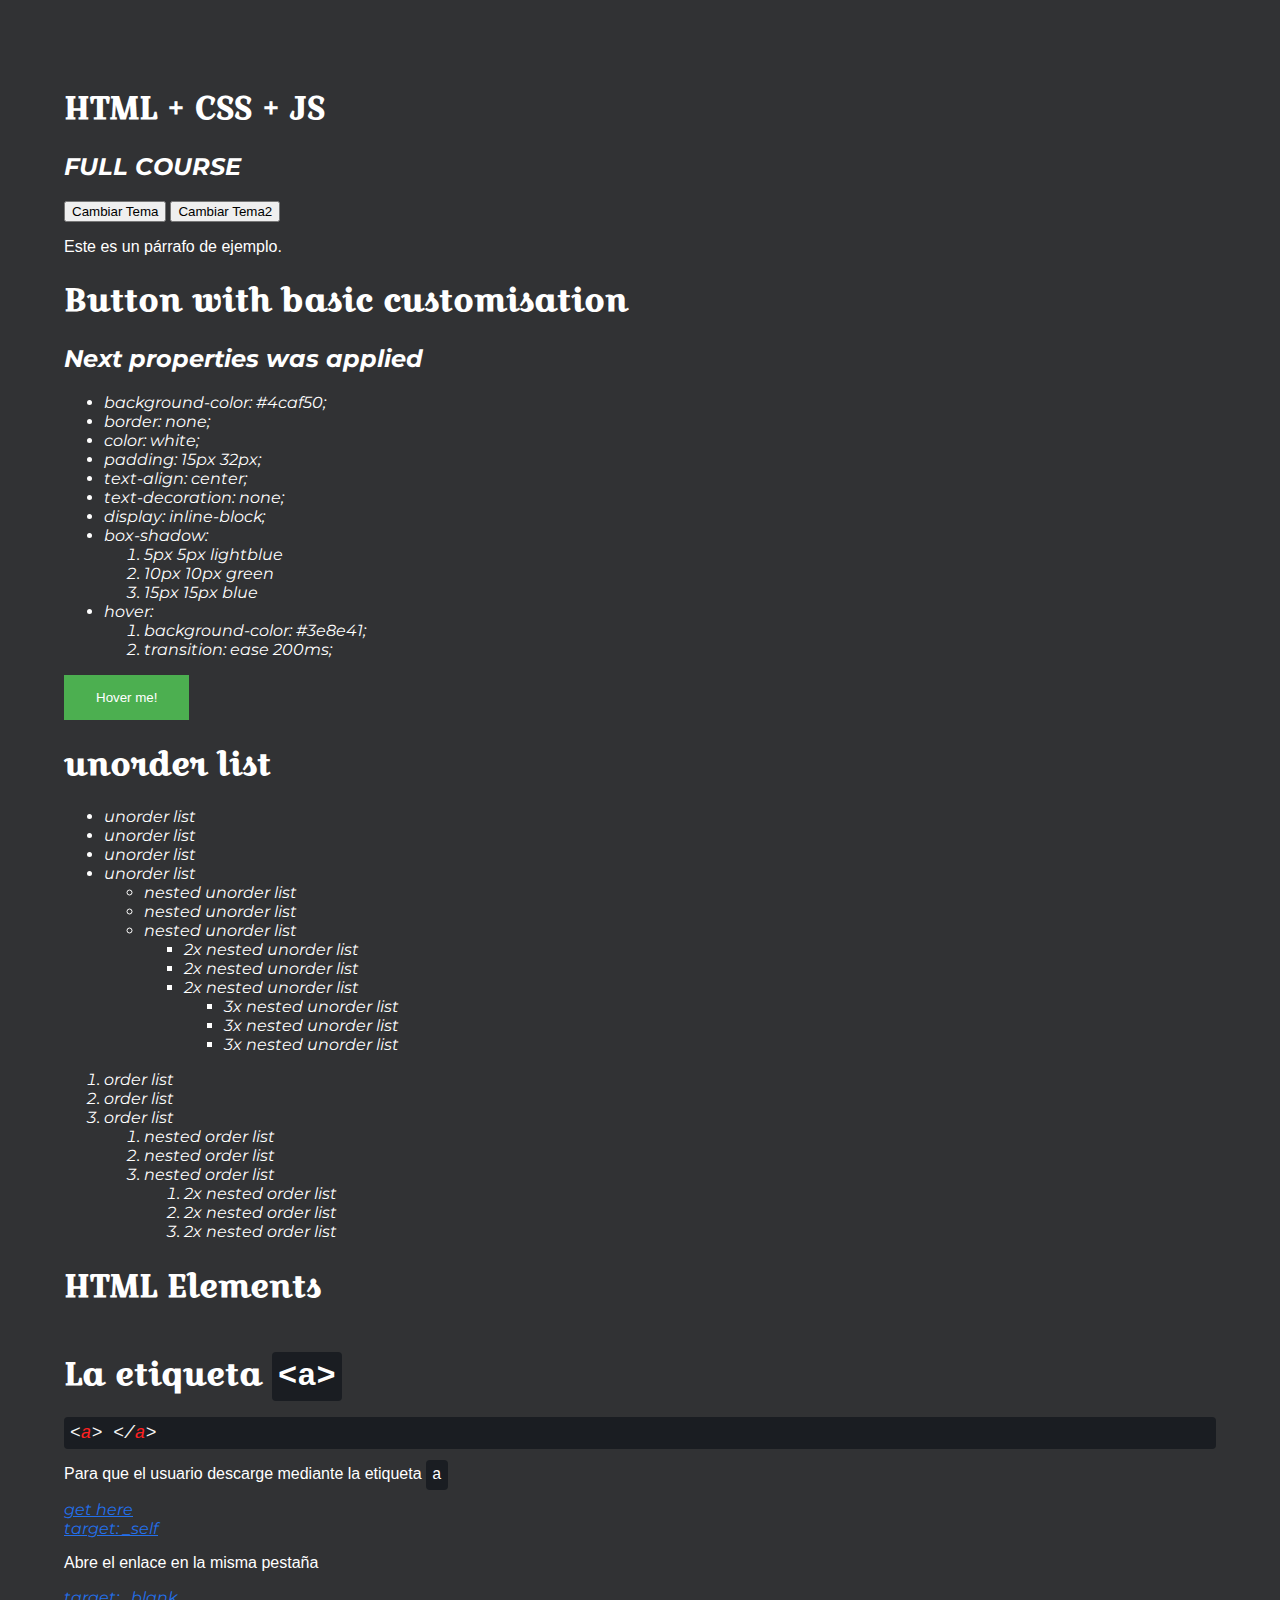
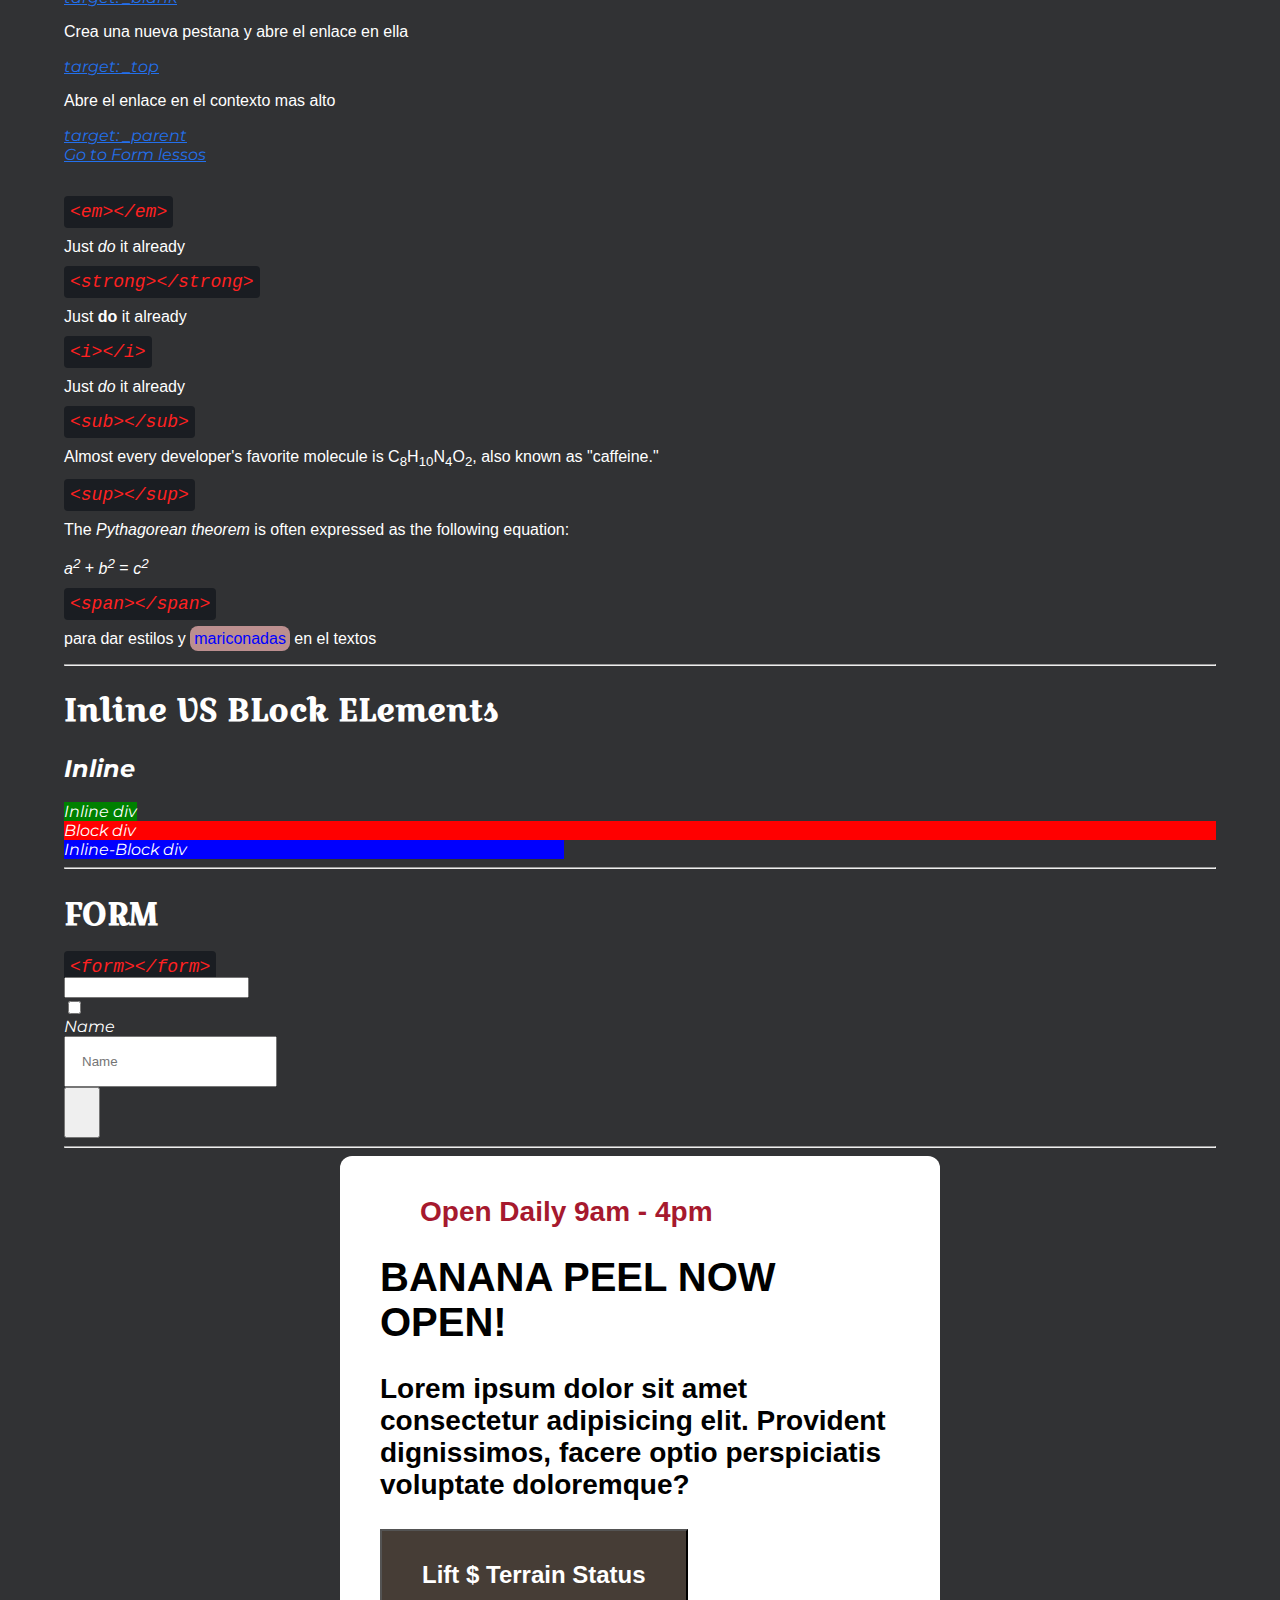
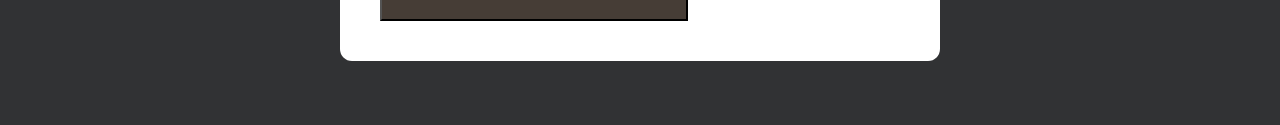
==== src/index.html @ bbcafe4c "section 11 completed" ====
<!DOCTYPE html>
<html>
  <head>
    <meta charset="utf-8" />
    <meta http-equiv="X-UA-Compatible" content="IE=edge" />
    <title>Page Title</title>
    <meta name="viewport" content="width=device-width, initial-scale=1" />
    <link rel="stylesheet" type="text/css" media="screen" href="./index.css" />
  </head>
  <body>
    <header>
      <h1>HTML + CSS + JS</h1>
      <h2>FULL COURSE</h2>
    </header>

    <button id="themeButton">Cambiar Tema</button>
    <button id="color-changing-text">Cambiar Tema2</button>
    <p>Este es un párrafo de ejemplo.</p>

    <h1>Button with basic customisation</h1>
    <h2>Next properties was applied</h2>

    <!-- un order list -->
    <ul>
      <li>background-color: #4caf50;</li>
      <li>border: none;</li>
      <li>color: white;</li>
      <li>padding: 15px 32px;</li>
      <li>text-align: center;</li>
      <li>text-decoration: none;</li>
      <li>display: inline-block;</li>
      <li>
        box-shadow:
        <ol>
          <li>5px 5px lightblue</li>
          <li>10px 10px green</li>
          <li>15px 15px blue</li>
        </ol>
      </li>
      <li>
        hover:
        <ol>
          <li>background-color: #3e8e41;</li>
          <li>transition: ease 200ms;</li>
        </ol>
      </li>
    </ul>
    <button class="button_1">Hover me!</button>

    <h1>unorder list</h1>
    <ul>
      <li>unorder list</li>
      <li>unorder list</li>
      <li>unorder list</li>
      <li>
        unorder list
        <ul>
          <li>nested unorder list</li>
          <li>nested unorder list</li>
          <li>
            nested unorder list
            <ul>
              <li>2x nested unorder list</li>
              <li>2x nested unorder list</li>
              <li>
                2x nested unorder list
                <ul>
                  <li>3x nested unorder list</li>
                  <li>3x nested unorder list</li>
                  <li>3x nested unorder list</li>
                </ul>
              </li>
            </ul>
          </li>
        </ul>
      </li>
    </ul>

    <ol>
      <li>order list</li>
      <li>order list</li>
      <li>
        order list
        <ol>
          <li>nested order list</li>
          <li>nested order list</li>
          <li>
            nested order list
            <ol>
              <li>2x nested order list</li>
              <li>2x nested order list</li>
              <li>2x nested order list</li>
            </ol>
          </li>
        </ol>
      </li>
    </ol>

    <!-- HTLM ELEMENTS -->
    <h1>HTML Elements</h1>

    <article id="anchor_tag" class="elements_article">
      <h1 class="h1_center">La etiqueta <code>&lt;a&gt;</code></h1>
      <code class="code_head"
        ><span class="code_white">&lt;</span>a<span class="code_white"
          >&gt;</span
        >
        <span class="code_white">&lt;/</span>a<span class="code_white"
          >&gt;</span
        ></code
      >
      <!--<a></a> element-->
      <article>
        <p>Para que el usuario descarge mediante la etiqueta <code>a</code></p>
        <a download="Tarjetas" href="./assets/tarjetas.jpg">get here</a><br />
        <a href="https://www.example.com" target="_self">target: _self</a><br />
        <p>Abre el enlace en la misma pestaña</p>
        <a href="https://www.example.com" target="_blank">target: _blank</a
        ><br />
        <p>Crea una nueva pestana y abre el enlace en ella</p>
        <a href="https://www.example.com" target="_top"> target: _top</a><br />
        <p>Abre el enlace en el contexto mas alto</p>
        <a href="https://www.example.com" target="_parent">target: _parent</a
        ><br />

        <a href="#form_lessons">Go to Form lessos</a><br />
      </article>

      <br />
      <br />
    </article>

    <code class="code_head">&lt;em&gt;&lt;/em&gt;</code>
    <p>Just <em>do</em> it already</p>
    <code class="code_head">&lt;strong&gt;&lt;/strong&gt;</code>
    <p>Just <strong>do</strong> it already</p>
    <code class="code_head">&lt;i&gt;&lt;/i&gt;</code>
    <p>Just <i>do</i> it already</p>
    <code class="code_head">&lt;sub&gt;&lt;/sub&gt;</code>
    <p>
      Almost every developer's favorite molecule is
      C<sub>8</sub>H<sub>10</sub>N<sub>4</sub>O<sub>2</sub>, also known as
      "caffeine."
    </p>
    <code class="code_head">&lt;sup&gt;&lt;/sup&gt;</code>
    <p>
      The <em>Pythagorean theorem</em> is often expressed as the following
      equation:
    </p>

    <p>
      <var>a<sup>2</sup></var> + <var>b<sup>2</sup></var> =
      <var>c<sup>2</sup></var>
    </p>

    <code class="code_head">&lt;span&gt;&lt;/span&gt;</code>
    <p>
      para dar estilos y
      <span
        style="
          background-color: rosybrown;
          color: blue;
          border-radius: 8px;
          padding: 4px;
        "
        >mariconadas</span
      >
      en el textos
    </p>

    <hr />
    <h1>Inline VS BLock ELements</h1>
    <h2 class="inline">Inline</h2>
    <div class="inline_div">Inline div</div>
    <div class="block_div">Block div</div>
    <div class="block_inline_div">Inline-Block div</div>

    <hr />

    <h1 id="form_lessons">FORM</h1>
    <code class="code_head">&lt;form&gt;&lt;/form&gt;</code>

    <form action="" method="get">
      <input autocapitalize="on" />
      <input class="block" type="checkbox" />
      <label for="name">Name</label>
      <input
        class="block"
        type="text"
        autocomplete="given-name"
        placeholder="Name"
        id="name"
        name="name"
      />
      <input class="block" type="button" />
    </form>
    <hr />
    <div class="banner_box">
      <h2 class="">Open daily 9am - 4pm</h2>
      <h1 class="h1">BANANA PEEL NOW OPEN!</h1>
      <p>
        Lorem ipsum dolor sit amet consectetur adipisicing elit. Provident
        dignissimos, facere optio perspiciatis voluptate doloremque?
      </p>
      <button class="banner_button">Lift $ terrain status</button>
    </div>

    <script src="./index.js"></script>
  </body>
</html>
---- src/index.css ----
:root {
  --background_dark_theme: rgb(49, 50, 52);
  --background_light_theme: rgb(217, 218, 220);

  --primary_color_text: rgb(255, 255, 255);
}
@font-face {
  font-family: "Montserrat";
  src: url("./assets/fonts/Montserrat-Italic-VariableFont_wght.ttf");
}
@font-face {
  font-family: "CroissantOne";
  src: url("./assets/fonts/CroissantOne-Regular.ttf");
}
* {
  box-sizing: border-box;
}
body {
  font-family: Montserrat;
  background: var(--background_dark_theme);
  color: var(--primary_color_text);
  margin: 32px;
  padding: 32px;
}
h1 {
  font-family: CroissantOne;
}
p {
  font-size: large;
}
a {
  color: rgb(35, 112, 236);
}
.block {
  display: block;
  padding: 16px;
}

code {
  background-color: rgb(26, 29, 34);
  font-family: courier, monospace;
  padding: 6px;
  border-radius: 4px;
}

.code_head {
  font-style: italic;
  color: rgb(255, 33, 33);
  font-size: large;
}
.code_white {
  color: rgb(247, 247, 247);
}
.elements_article {
  display: flex;
  flex-direction: column;
  justify-items: center;
}

.span_tag {
  border-radius: 8px;
  color: rgb(255, 0, 0);
  font-size: larger;
  padding: 2px;
  background: rgb(255, 255, 255);
}

.inline_div {
  display: inline;
  width: 500px;
  background: green;
}
.block_div {
  display: block;
  background: red;
}

.block_inline_div {
  display: inline-block;
  width: 500px;
  background-color: blue;
}
p {
  font-size: medium;
  font-family: "Segoe UI", Tahoma, Geneva, Verdana, sans-serif;
}
.container {
  width: 100%;
  height: 100vh;
  display: flex;
  align-items: center;
  justify-content: center;
  background-color: white; /* Color de fondo inicial */
  transition: background-color 1s ease;
}

.color-changing-text {
  font-size: 36px;
  color: black; /* Color de texto inicial */
  transition: color 1s ease;
}

.button_1 {
  background-color: #4caf50; /* Green */
  border: none;
  color: white;
  padding: 15px 32px;
  text-align: center;
  text-decoration: none;
  display: inline-block;
  box-shadow: 5px 5px lightblue 10px 10px green 15px 15px blue;
}
.button_1:hover {
  background-color: #3e8e41;
  transition: ease 200ms;
}

.banner_box {
  border-radius: 12px;
  background: white;
  width: 600px;
  margin: 0 auto;
  height: auto;
  padding: 40px;
}
.banner_box h1 {
  color: black;
  font-size: 40px;
  font-weight: 600;
  font-family: sans-serif;
  text-transform: capitalize;
}
.banner_box h2 {
  color: #a6192e;
  font-size: 28px;
  font-weight: 800;
  font-family: sans-serif;
  margin: 0 0 0 40px;
  text-transform: capitalize;
}
.banner_box p {
  color: black;
  font-size: 28px;
  font-weight: 600;
  font-family: sans-serif;
}
.banner_button  {
  background: #463d36;
  color: white;
  font-size: 24px;
  font-weight: 800;
  font-family: sans-serif;
  text-transform: capitalize;
  padding: 30px 40px;
}
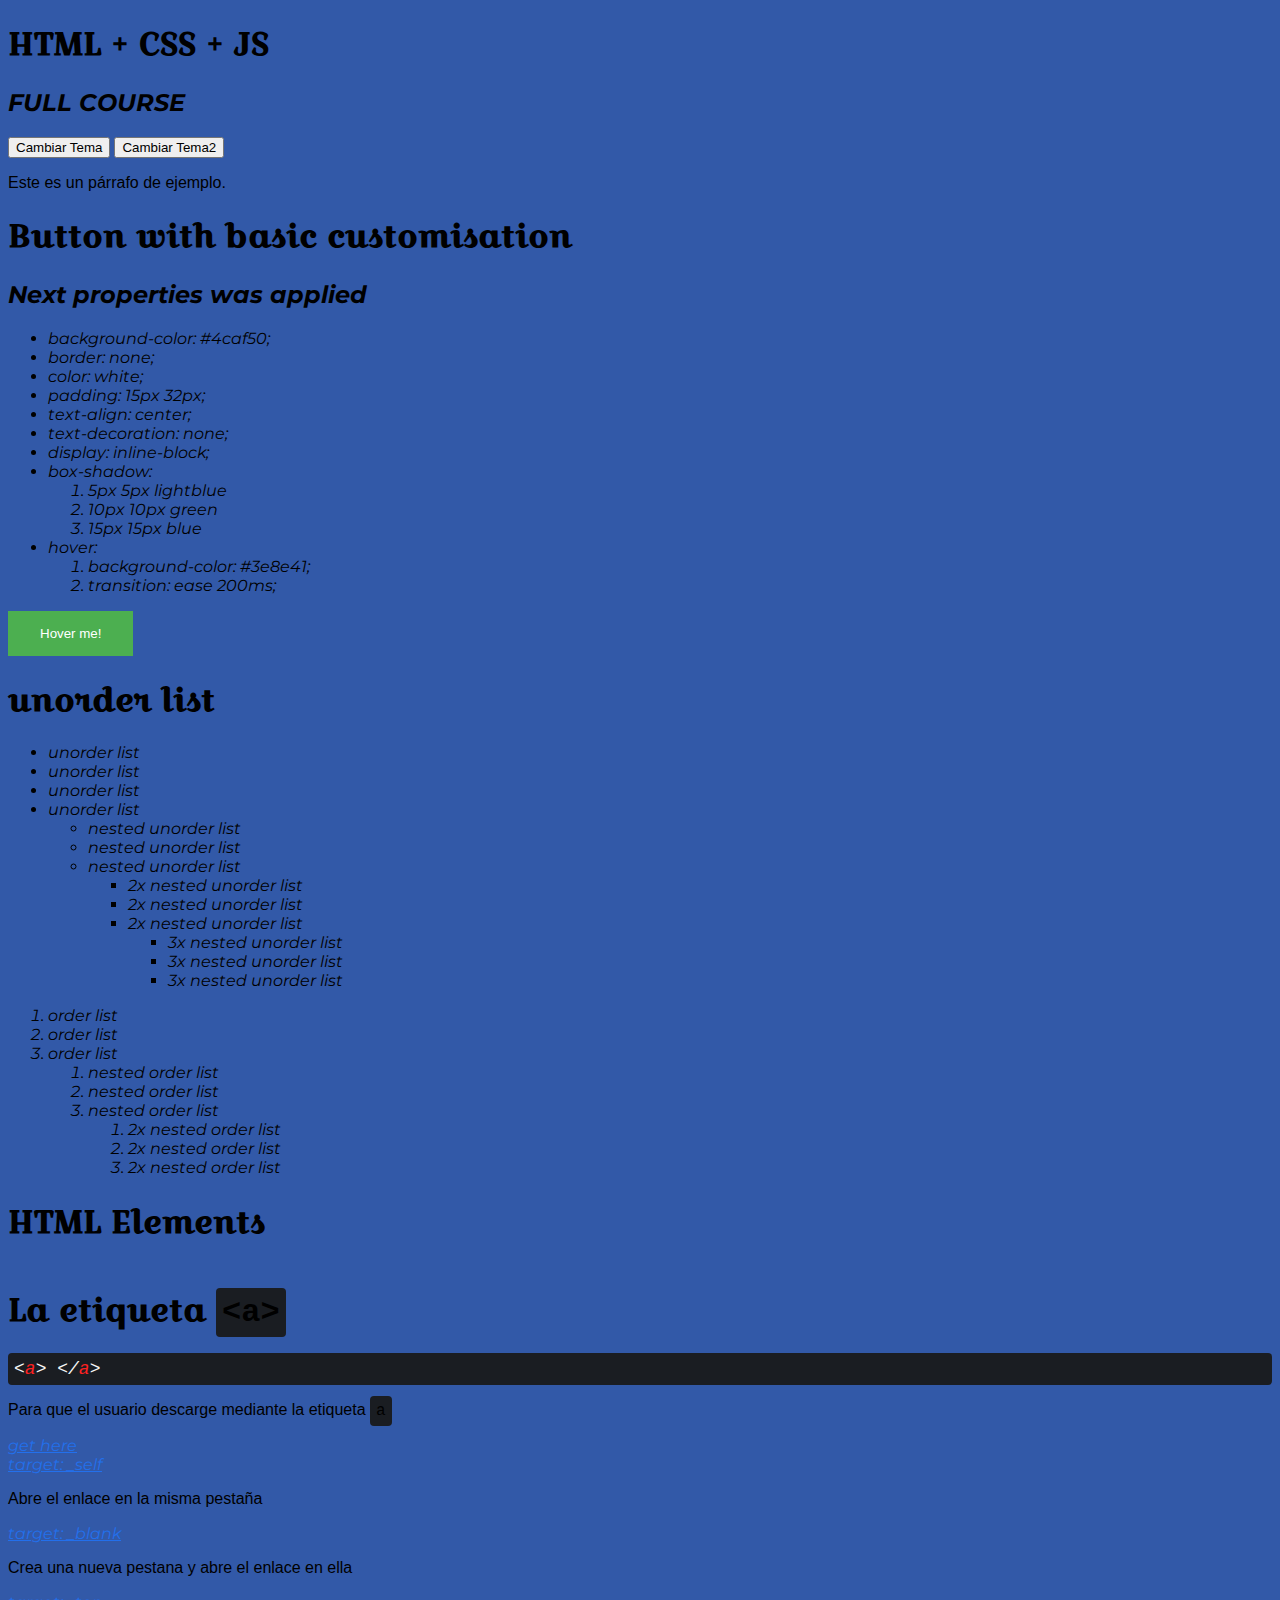
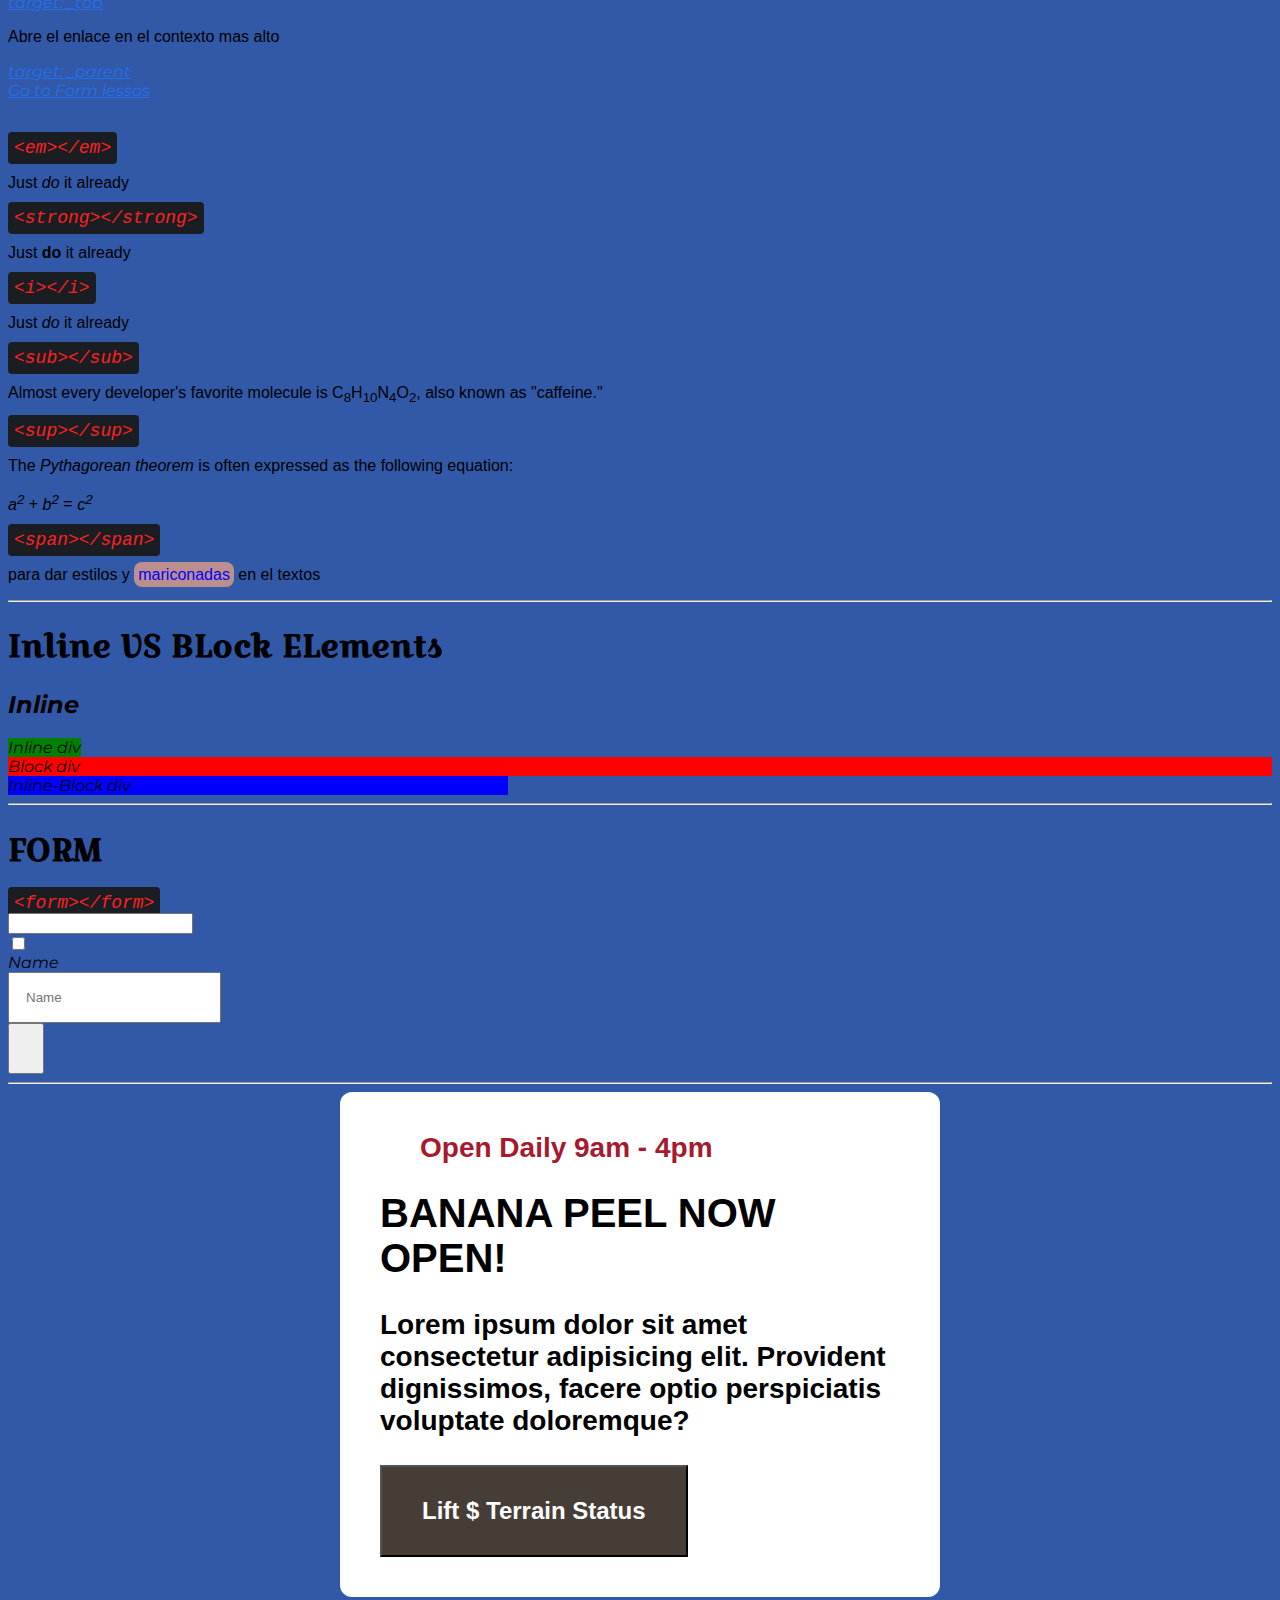
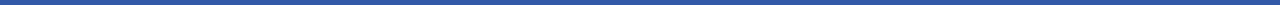
==== commit 1cd91373: "feat/bgAndGradients and flexbox" ====
--- a/src/index.html
+++ b/src/index.html
@@ -7,13 +7,14 @@
     <meta name="viewport" content="width=device-width, initial-scale=1" />
     <link rel="stylesheet" type="text/css" media="screen" href="./index.css" />
   </head>
-  <body>
+  <body class="">
+    
     <header>
       <h1>HTML + CSS + JS</h1>
       <h2>FULL COURSE</h2>
     </header>
 
-    <button id="themeButton">Cambiar Tema</button>
+    <button id="theme-toggle">Cambiar Tema</button>
     <button id="color-changing-text">Cambiar Tema2</button>
     <p>Este es un párrafo de ejemplo.</p>
 
--- a/src/index.css
+++ b/src/index.css
@@ -1,8 +1,9 @@
 :root {
-  --background_dark_theme: rgb(49, 50, 52);
-  --background_light_theme: rgb(217, 218, 220);
+  --background_dark_theme: rgb(19, 32, 58);
+  --background_light_theme: rgb(50, 89, 168);
 
-  --primary_color_text: rgb(255, 255, 255);
+  --primary_color_text_light: rgb(0, 0, 0);
+  --primary_color_text_dark: rgb(255, 255, 255);
 }
 @font-face {
   font-family: "Montserrat";
@@ -15,13 +16,21 @@
 * {
   box-sizing: border-box;
 }
+
+
+
+
 body {
   font-family: Montserrat;
+  background: var(--background_light_theme);
+  color: var(--primary_color_text_light);
+
+}
+body.dark {
   background: var(--background_dark_theme);
-  color: var(--primary_color_text);
-  margin: 32px;
-  padding: 32px;
+  color: var(--primary_color_text_dark);
 }
+
 h1 {
   font-family: CroissantOne;
 }
